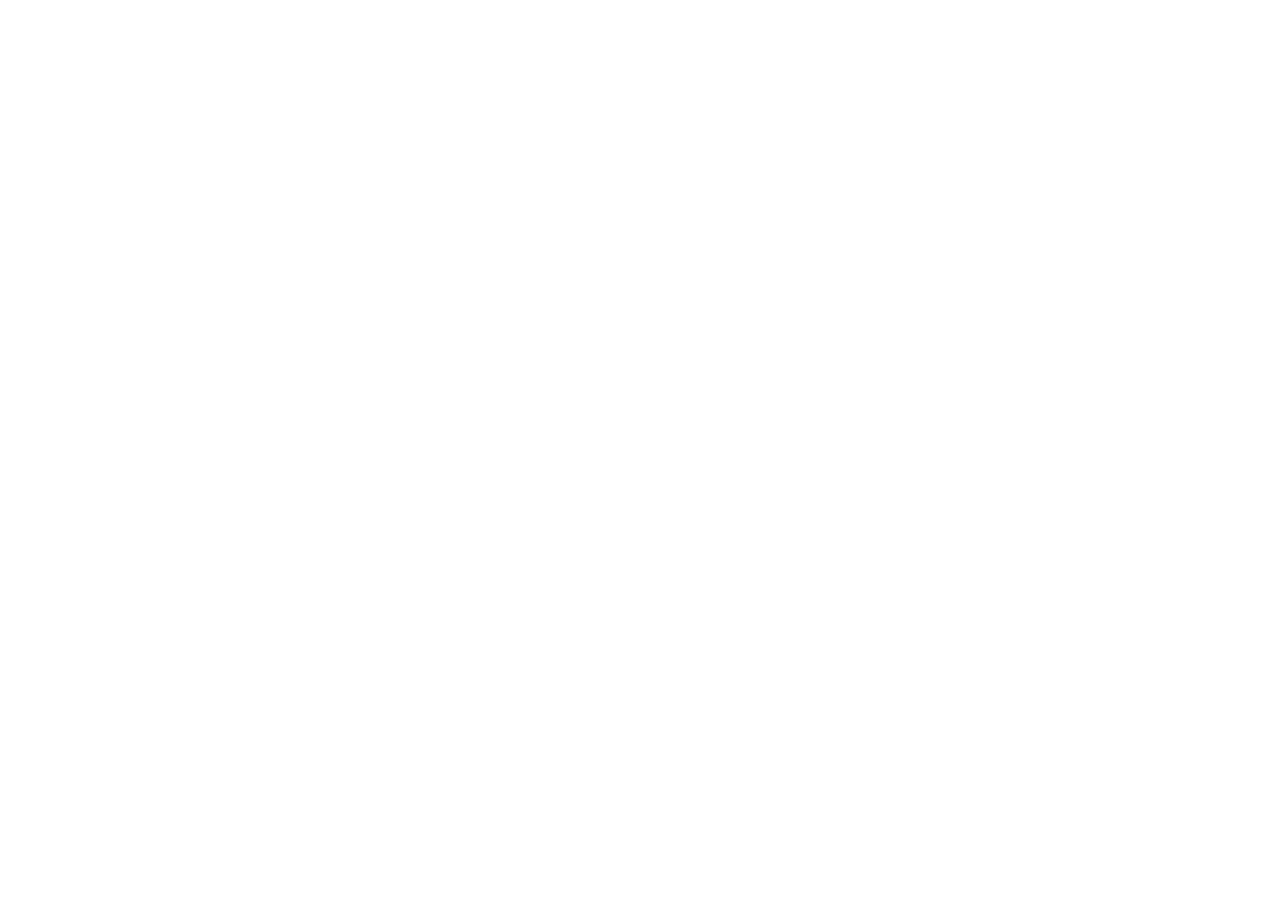
==== demo/chess.html @ 1211912e "load multiple files" ====
<!DOCTYPE html>
<html>
<head>
	<meta charset="utf-8">
	<title>Chinese Chess</title>
	<meta name="viewport" content="width=device-width, initial-scale=1.0">
	<meta name="description" content="Chinese Chess">
	<meta name="author" content="xu.fei@outlook.com">
	<script type="text/javascript" src="../js/thin.js"></script>
	<script type="text/javascript" src="../libs/raphael-min.js"></script>
</head>
<body>
	<div id="chessContainer"></div>

	<script type="text/javascript">
		thin.require(["../js/modules/chess/chess"], function() {
			var chessController = thin.use("ChessController");
			chessController.init(document.getElementById("chessContainer"));
		});
	</script>
</body>
</html>
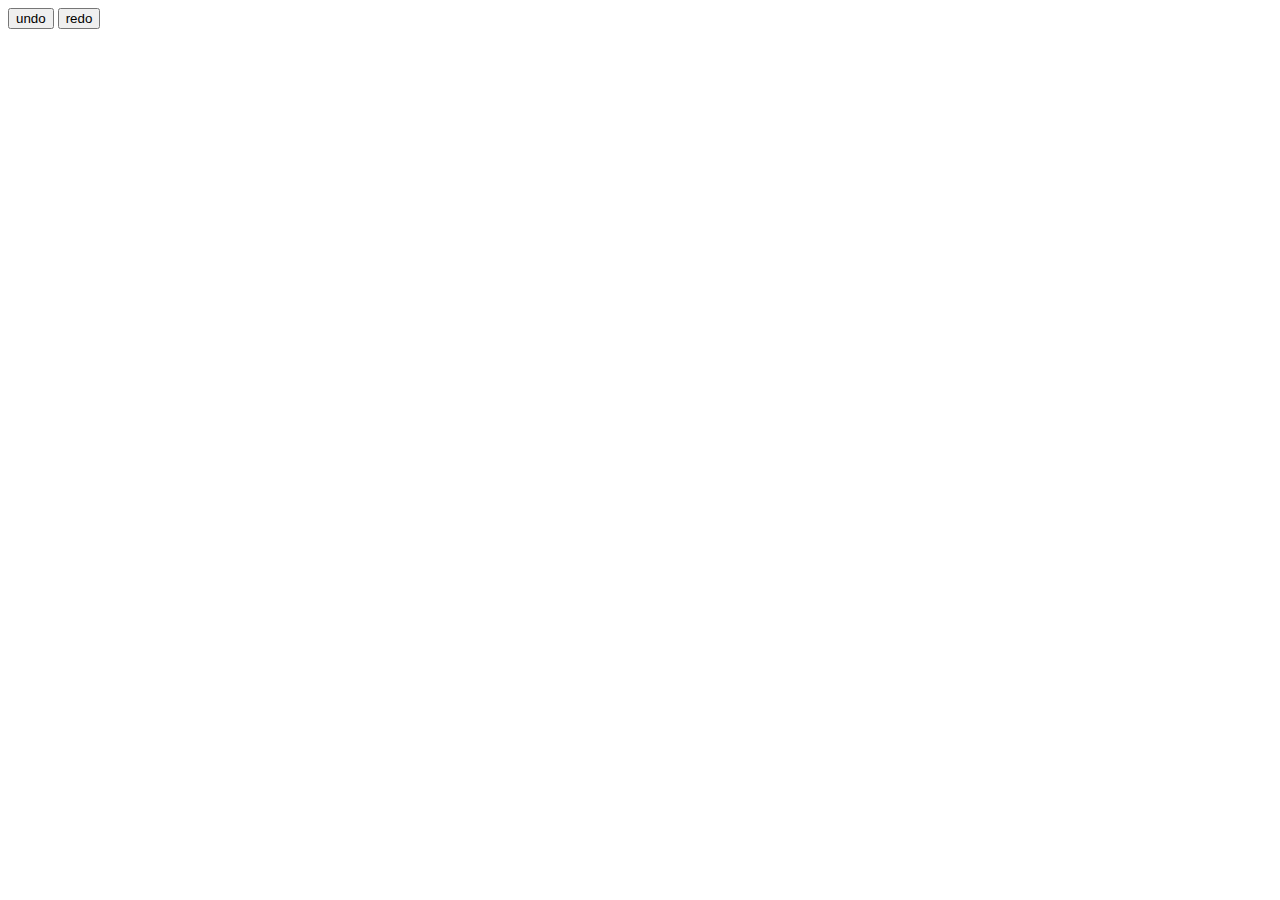
==== commit ed9d589a: "update      list" ====
--- a/demo/chess.html
+++ b/demo/chess.html
@@ -10,13 +10,27 @@
 	<script type="text/javascript" src="../libs/raphael-min.js"></script>
 </head>
 <body>
-	<div id="chessContainer"></div>
+<button id="undoBtn">undo</button>
+<button id="redoBtn">redo</button>
+<div id="chessContainer"></div>
 
-	<script type="text/javascript">
-		thin.require(["../js/modules/chess/chess"], function() {
+<script type="text/javascript">
+	thin.ready(function () {
+		thin.require(["../js/modules/chess/config",
+			"../js/modules/chess/service",
+			"../js/modules/chess/chessman",
+			"../js/modules/chess/factory",
+			"../js/modules/chess/chessboard",
+			"../js/modules/chess/controller"], function () {
 			var chessController = thin.use("ChessController");
 			chessController.init(document.getElementById("chessContainer"));
+
+			document.getElementById("undoBtn").onclick = function() {
+				var arr = new Array([10, 2], [15, 0], [18, 3]);
+
+			};
 		});
-	</script>
+	}, 1);
+</script>
 </body>
 </html>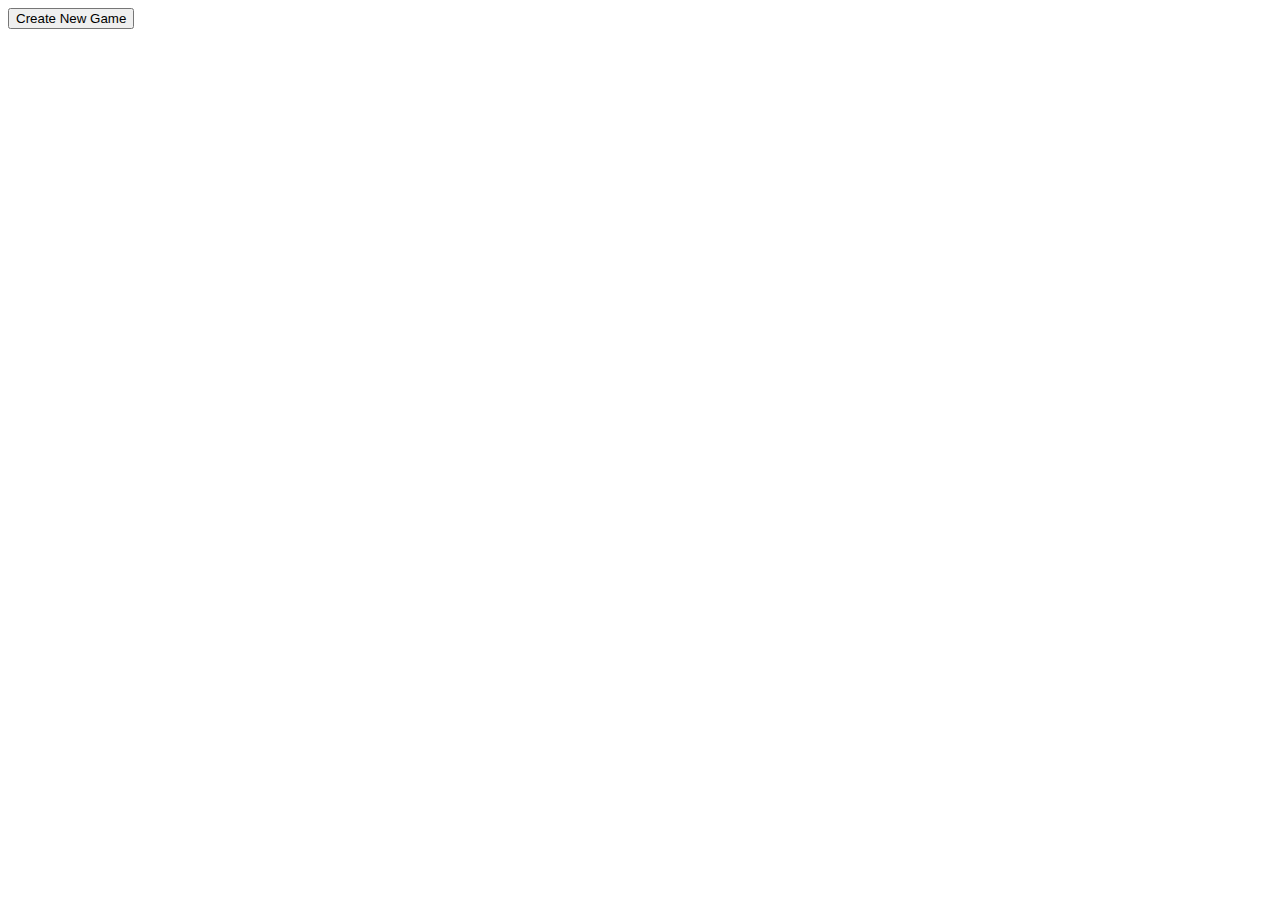
==== commit 3d072901: "update" ====
--- a/demo/chess.html
+++ b/demo/chess.html
@@ -6,28 +6,34 @@
 	<meta name="viewport" content="width=device-width, initial-scale=1.0">
 	<meta name="description" content="Chinese Chess">
 	<meta name="author" content="xu.fei@outlook.com">
+	<script type="text/javascript" src="../libs/lodash/lodash.min.js"></script>
 	<script type="text/javascript" src="../js/thin.js"></script>
 	<script type="text/javascript" src="../libs/raphael-min.js"></script>
 </head>
 <body>
-<button id="undoBtn">undo</button>
-<button id="redoBtn">redo</button>
-<div id="chessContainer"></div>
+
+<div id="chessTemplate" style="display: none">
+	<div vm-model="Chess.Game" vm-init="init" vm-element="chessContainer">
+		<button vm-click="undo">undo</button>
+		<!--button vm-click="redo">redo</button-->
+		<button vm-click="destroy">remove current game</button>
+		<div vm-element="chessBoardDiv"></div>
+	</div>
+</div>
+
+<button id="createBtn">Create New Game</button>
 
 <script type="text/javascript">
 	thin.ready(function () {
-		thin.require(["../js/modules/chess/config",
-			"../js/modules/chess/service",
-			"../js/modules/chess/chessman",
-			"../js/modules/chess/factory",
-			"../js/modules/chess/chessboard",
-			"../js/modules/chess/controller"], function () {
-			var chessController = thin.use("ChessController");
-			chessController.init(document.getElementById("chessContainer"));
+		thin.require(["chess/config", "chess/game",	"chess/chessman", "chess/chessboard", "core/binding"], function () {
+			var template = document.getElementById("chessTemplate");
 
-			document.getElementById("undoBtn").onclick = function() {
-				var arr = new Array([10, 2], [15, 0], [18, 3]);
-
+			document.getElementById("createBtn").onclick = function () {
+				var binding = thin.use("DOMBinding");
+				var div = document.createElement("div");
+				div.innerHTML = template.innerHTML;
+				document.body.appendChild(div);
+				binding.parse(div);
 			};
 		});
 	}, 1);
